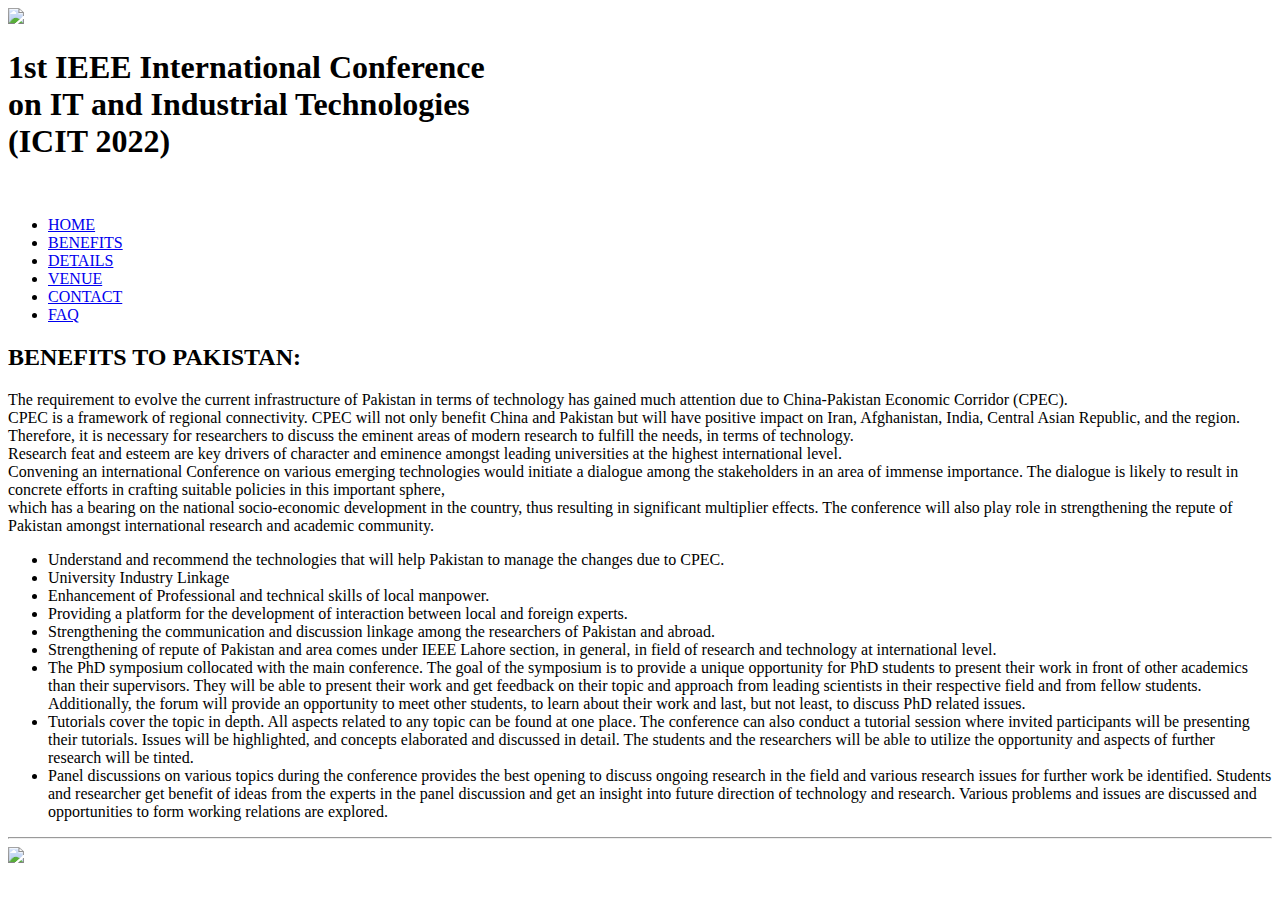
==== HTML/benefits.html @ 8bc01734 "basic HTML files" ====
<!DOCTYPE html>
<html>

<head>
    <meta charset="UTF-8">
    <meta name="viewport" content="width=device-width, initial-scale=1.0">
    <title>ICIT</title>
    <link href="/CSS/style.css" rel="stylesheet" type="text/css">
</head>

<body>
    <header>
        <div class="row">
            <img class="logo" src="/res/logo2.png">
            <h1 class="top-head">1st IEEE International Conference<br>
                on IT and Industrial Technologies<br> (ICIT 2022)</h1>
        </div>
        <br>
        <div class="navv">
            <ul class="main-nav">
                <li><a href="index.html">HOME</a></li>
                <li class="active"><a href="#">BENEFITS</a></li>
                <li><a href="details.html">DETAILS</a></li>
                <li><a href="#">VENUE</a></li>
                <li><a href="#">CONTACT</a></li>
                <li><a href="#">FAQ</a></li>
            </ul>
        </div>
    </header>
    <h2 class="pointer">BENEFITS TO PAKISTAN:</h2>
    <div class="sec1">
        <div class="sec1data">
            The requirement to evolve the current infrastructure of Pakistan in terms of technology has gained much attention due to China-Pakistan Economic Corridor (CPEC).
            <br> CPEC is a framework of regional connectivity. CPEC will not only benefit China and Pakistan but will have positive impact on Iran, Afghanistan, India, Central Asian Republic, and the region.
            <br> Therefore, it is necessary for researchers to discuss the eminent areas of modern research to fulfill the needs, in terms of technology.
            <br> Research feat and esteem are key drivers of character and eminence amongst leading universities at the highest international level.
            <br> Convening an international Conference on various emerging technologies would initiate a dialogue among the stakeholders in an area of immense importance. The dialogue is likely to result in concrete efforts in crafting suitable policies in this important sphere,
            <br> which has a bearing on the national socio-economic development in the country, thus resulting in significant multiplier effects. The conference will also play role in strengthening the repute of Pakistan amongst international research and academic community. 
        </div>
        <div class="sec1list">
            <ul>
                <li>Understand and recommend the technologies that will help Pakistan to manage the changes due to CPEC.</li>
                <li>University Industry Linkage</li>
                <li>Enhancement of Professional and technical skills of local manpower.</li>
                <li>Providing a platform for the development of interaction between local and foreign experts.</li>
                <li>Strengthening the communication and discussion linkage among the researchers of Pakistan and abroad.</li>
                <li>Strengthening of repute of Pakistan and area comes under IEEE Lahore section, in general, in field of research and technology at international level.</li>
                <li>The PhD symposium collocated with the main conference. The goal of the symposium is to provide a unique opportunity for PhD students to present their work in front of other academics than their supervisors. They will be able to present their work and get feedback on their topic and approach from leading scientists in their respective field and from fellow students. Additionally, the forum will provide an opportunity to meet other students, to learn about their work and last, but not least, to discuss PhD related issues.</li>
                <li>Tutorials cover the topic in depth. All aspects related to any topic can be found at one place. The conference can also conduct a tutorial session where invited participants will be presenting their tutorials. Issues will be highlighted, and concepts elaborated and discussed in detail. The students and the researchers will be able to utilize the opportunity and aspects of further research will be tinted. </li>
                <li>Panel discussions on various topics during the conference provides the best opening to discuss ongoing research in the field and various research issues for further work be identified. Students and researcher get benefit of ideas from the experts in the panel discussion and get an insight into future direction of technology and research. Various problems and issues are discussed and opportunities to form working relations are explored.</li>
            </ul>
        </div>
    </div>
    <hr>
    
    <img class="banner" src="/res/banner2.jfif">
</body>

</html>
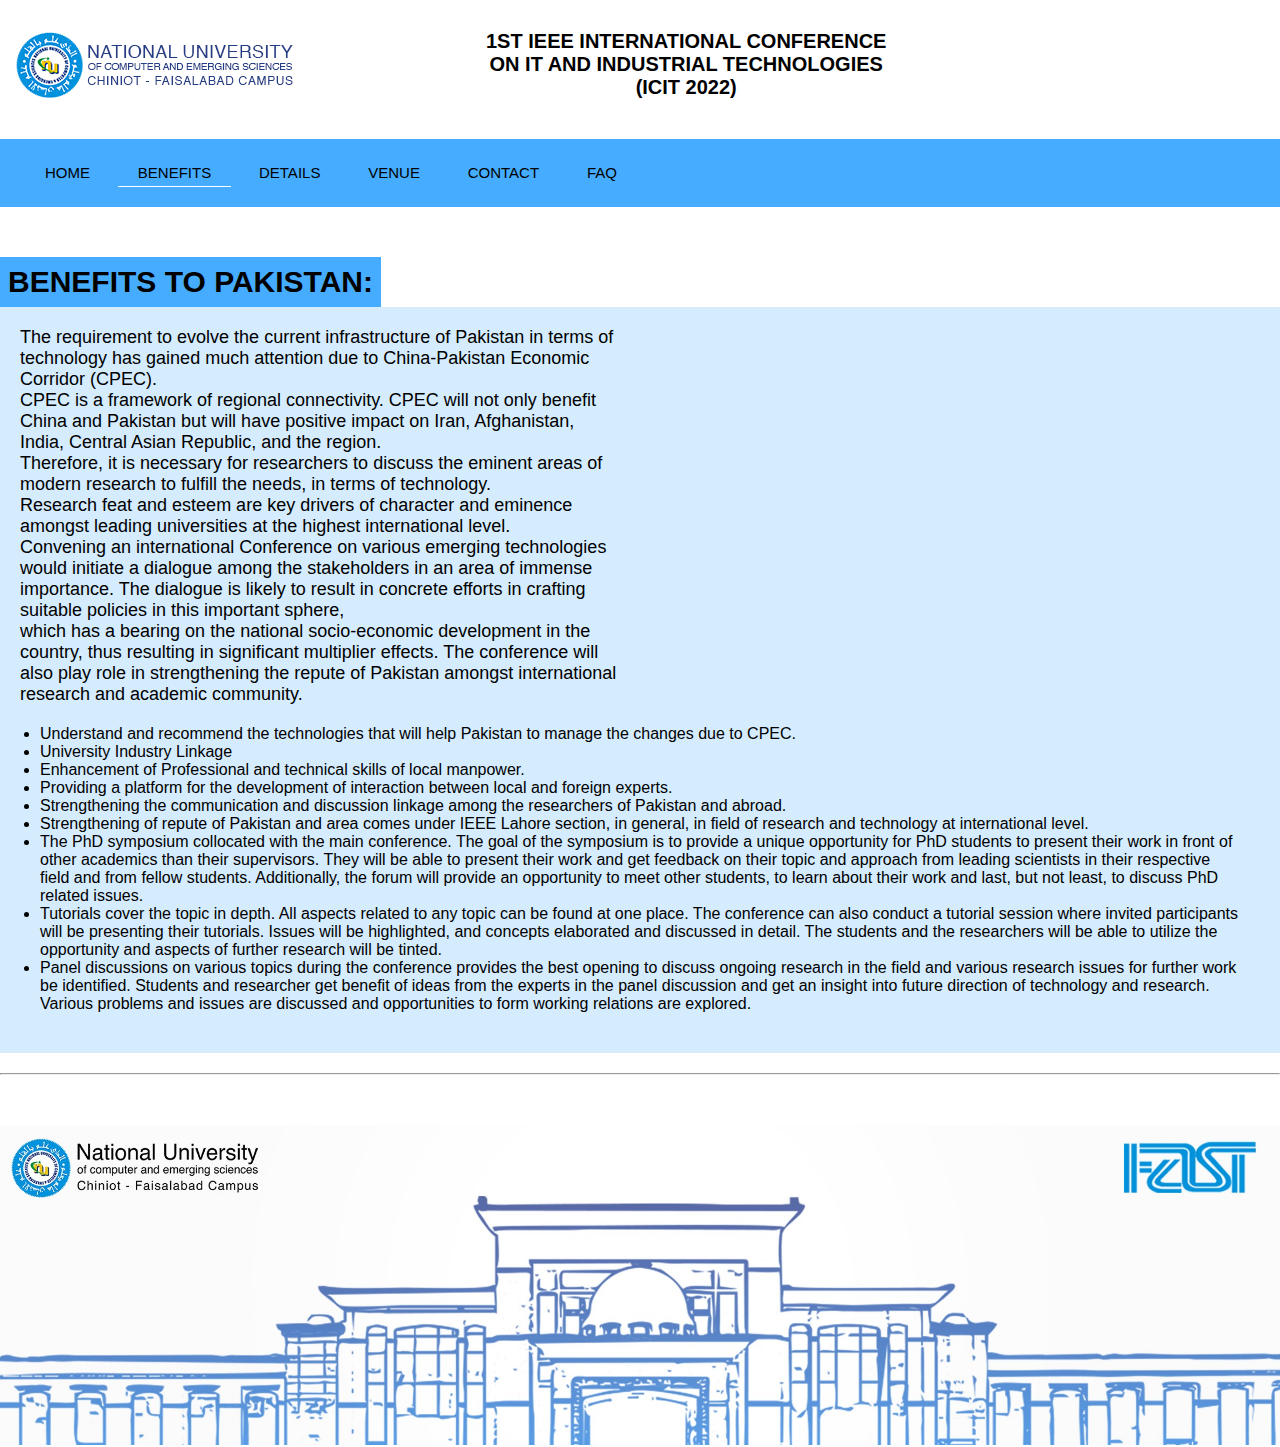
==== commit dcfcdfd0: "venue page added and respectively changes done" ====
--- a/HTML/benefits.html
+++ b/HTML/benefits.html
@@ -21,7 +21,7 @@
                 <li><a href="index.html">HOME</a></li>
                 <li class="active"><a href="#">BENEFITS</a></li>
                 <li><a href="details.html">DETAILS</a></li>
-                <li><a href="#">VENUE</a></li>
+                <li><a href="venue.html">VENUE</a></li>
                 <li><a href="#">CONTACT</a></li>
                 <li><a href="#">FAQ</a></li>
             </ul>
--- a/CSS/style.css
+++ b/CSS/style.css
@@ -0,0 +1,151 @@
+* {
+	margin: 0;
+	padding: 0;
+}
+
+body {
+	font-family: monospace;
+    height: 100vh;
+}
+
+header {
+	background-size: cover;
+	background-position: center;
+}
+
+.main-nav {
+	margin-top: 25px;
+    background-color: rgb(70, 172, 255);
+    padding: 25px;
+}
+
+.main-nav li {
+	display: inline-block;
+}
+
+.main-nav li a {
+	color: black;
+	text-decoration: none;
+	padding: 5px 20px;
+	font-family: "Roboto", sans-serif;
+	font-size: 15px;
+}
+
+.main-nav li.active a {
+	border-bottom: 1px solid white;
+}
+
+.main-nav li a:hover {
+	border-bottom: 1px solid white;
+}
+
+.logo {
+	max-width: 100%;
+}
+.row {
+    margin-top: 30px;
+	padding-left: 15px;
+	padding-right: 20px;
+	display: flex;
+	align-items: center;
+	text-align: center;
+}
+
+.top-head {
+    font-family: "Roboto", sans-serif;
+	color: black;
+	text-transform: uppercase;
+	font-size: 20px;
+	display: block;
+	margin-right: auto;
+	margin-left: 190px;
+}
+.banner{
+	width:100%;
+	margin-top: 50px;
+}
+.side-img{
+	width: 600px;
+	display: block;
+	margin-left: auto;
+}
+.pointer
+{
+    margin-top:50px;
+    background-color: rgb(70, 172, 255);
+    padding: 8px;
+	font-family: "Roboto",sans-serif;
+	font-size: 30px;
+    width: fit-content;
+}
+.v-partner{
+	padding:30px;
+	display: flex;
+	margin-top: 20px;
+	font-family: "Roboto", sans-serif;
+	color: black;
+}
+.v-details{
+	text-align: start;
+	margin-left: 30px;
+}
+.v-head{
+	text-transform: uppercase;
+	font-size: 50px;
+}
+.sec1{
+	background-color: rgb(213, 236, 255);
+	font-family: "Roboto", sans-serif;
+	color: black;
+	padding: 20px;
+	margin-bottom: 20px;
+}
+.v-des{
+	background-color: rgb(213, 236, 255);
+	font-family: "Roboto", sans-serif;
+	color: black;
+	padding: 20px;
+	margin-bottom: 20px;
+	font-size: 18px;
+	margin-top: 20px;
+}
+.sec1data{
+	font-size: 18px;
+	max-width:600px;
+}
+.sec1list{
+	padding: 20px;
+}
+.timetable{
+	width:700px;
+}
+@media screen and (max-width: 1000px) {
+	.row{
+		padding-left: 5px;
+		padding-right: 0;
+	}
+	.logo{
+		width: 120px;
+	}	
+	.top-head{
+		margin-left: 10px;
+		font-size: 8px;
+	}
+	.main-nav li {
+		display:flex;
+		margin-top: 4px;
+	}
+	.side-img{
+		width:200px;
+	}
+	.v-partner{
+		padding: 3px;
+	}
+	.v-head{
+		font-size: 18px;
+		margin-right: 5px;
+	}
+	.timetable{
+		width:350px;
+	}
+}
